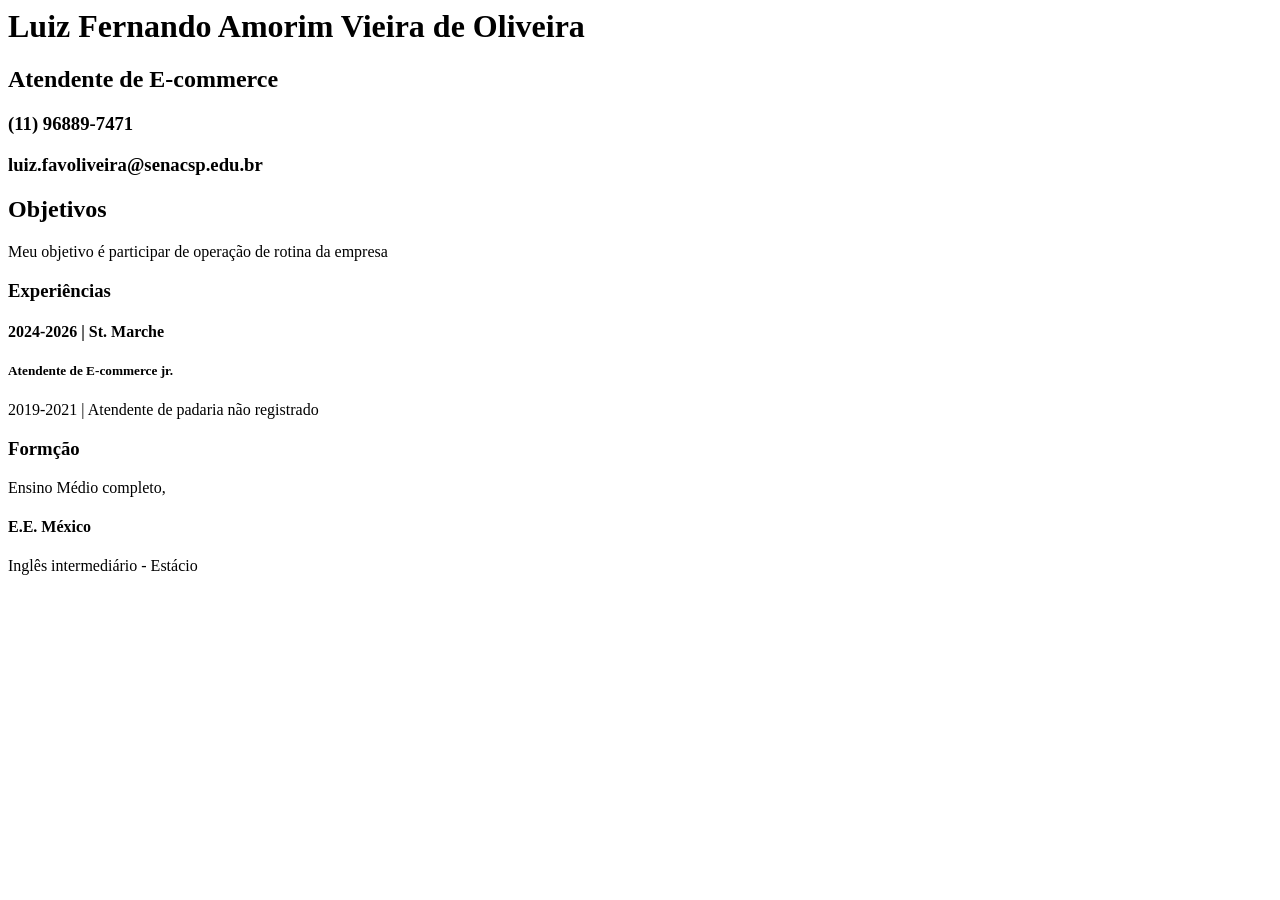
==== portifólio.html @ 42efee2f "tenho que terminar o portifolio" ====
<html>
   <h1> Luiz Fernando Amorim Vieira de Oliveira
   <h2>Atendente de E-commerce <h2></h2>
    <h3>(11) 96889-7471 
     <h3>luiz.favoliveira@senacsp.edu.br 
     <h2>Objetivos <h3></h3>
    <p>Meu objetivo é participar de operação de rotina da empresa<p></p>
    <h3>Experiências
        <h4>2024-2026 | St. Marche</h4>
        <h5>Atendente de E-commerce jr.</h5>
       2019-2021 | Atendente de padaria não registrado
<h3>Formção</h3>
<p> Ensino Médio completo,
    <h4>E.E. México</h4>

   <h4></h4> Inglês intermediário - Estácio
</p>
</html>
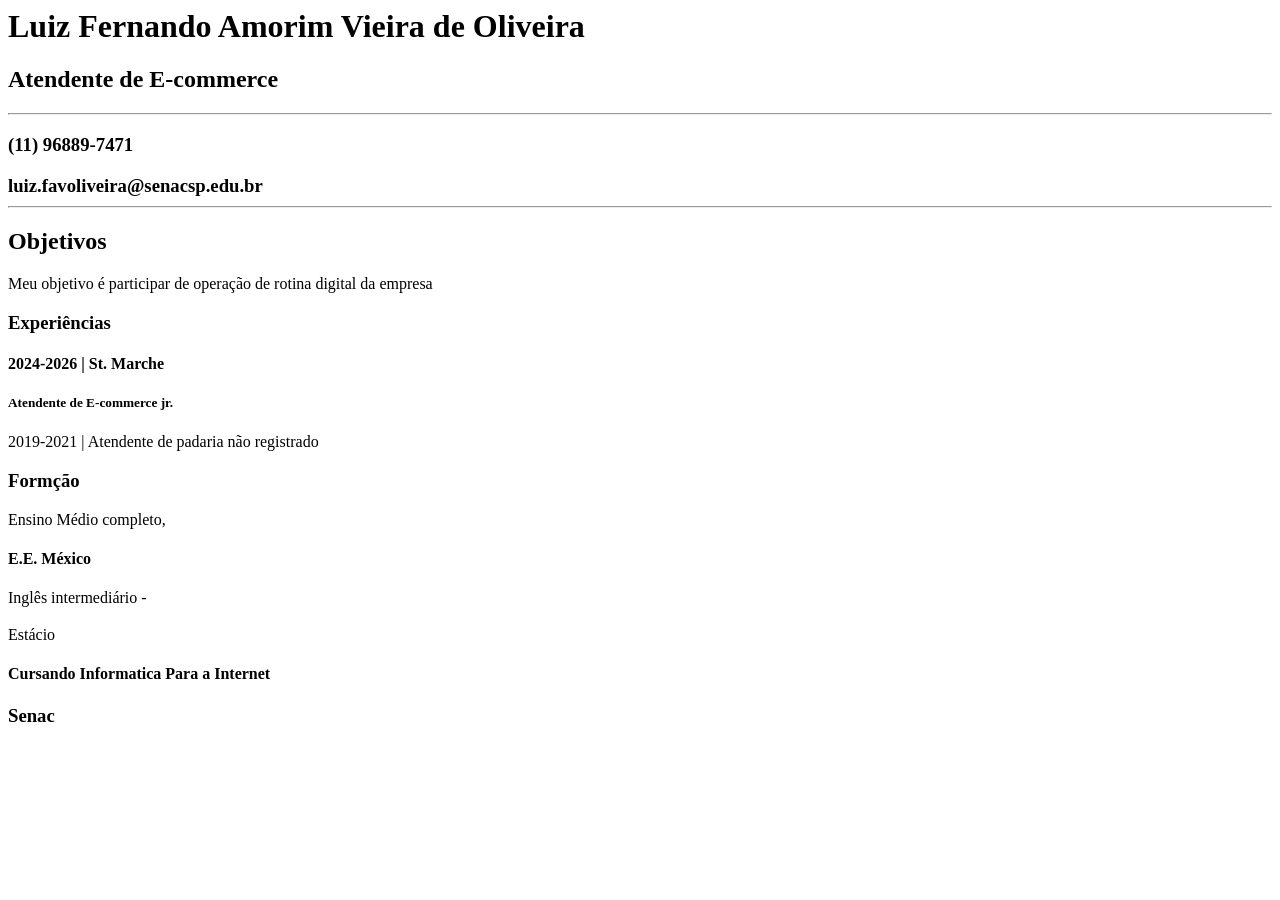
==== commit 17cd4d5c: "comecei a estilizar o site" ====
--- a/portifólio.html
+++ b/portifólio.html
@@ -1,18 +1,23 @@
 <html>
    <h1> Luiz Fernando Amorim Vieira de Oliveira
    <h2>Atendente de E-commerce <h2></h2>
+
+   <hr>
     <h3>(11) 96889-7471 
      <h3>luiz.favoliveira@senacsp.edu.br 
+        <hr>
+    
      <h2>Objetivos <h3></h3>
-    <p>Meu objetivo é participar de operação de rotina da empresa<p></p>
+    <p>Meu objetivo é participar de operação de rotina digital da empresa<p></p>
     <h3>Experiências
         <h4>2024-2026 | St. Marche</h4>
         <h5>Atendente de E-commerce jr.</h5>
        2019-2021 | Atendente de padaria não registrado
 <h3>Formção</h3>
 <p> Ensino Médio completo,
-    <h4>E.E. México</h4>
+    <h4>E.E. México
 
-   <h4></h4> Inglês intermediário - Estácio
-</p>
+
+   <h4></h4> Inglês intermediário - <h3></h3>Estácio
+</p> <h4>Cursando Informatica Para a Internet</h4><h3>Senac
 </html>
